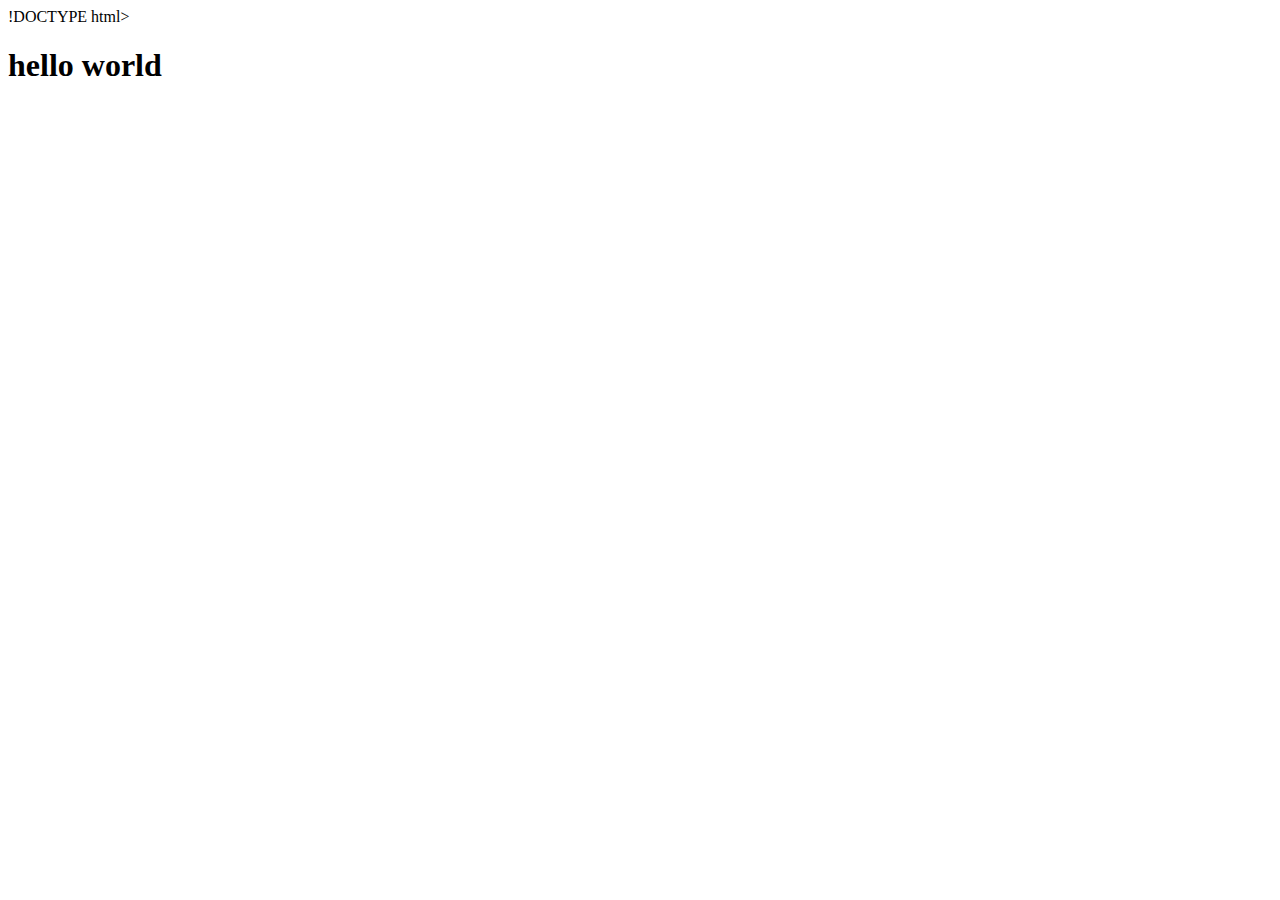
==== index.html @ 91866aac "Create index.html" ====
!DOCTYPE html>
<html lang="en">
<head>
    <meta charset="UTF-8">
    <meta name="viewport" content="width=device-width, initial-scale=1.0">
    <title>Document</title>
</head>
<body>
    <h1>hello world</h1>
</body>
</html>
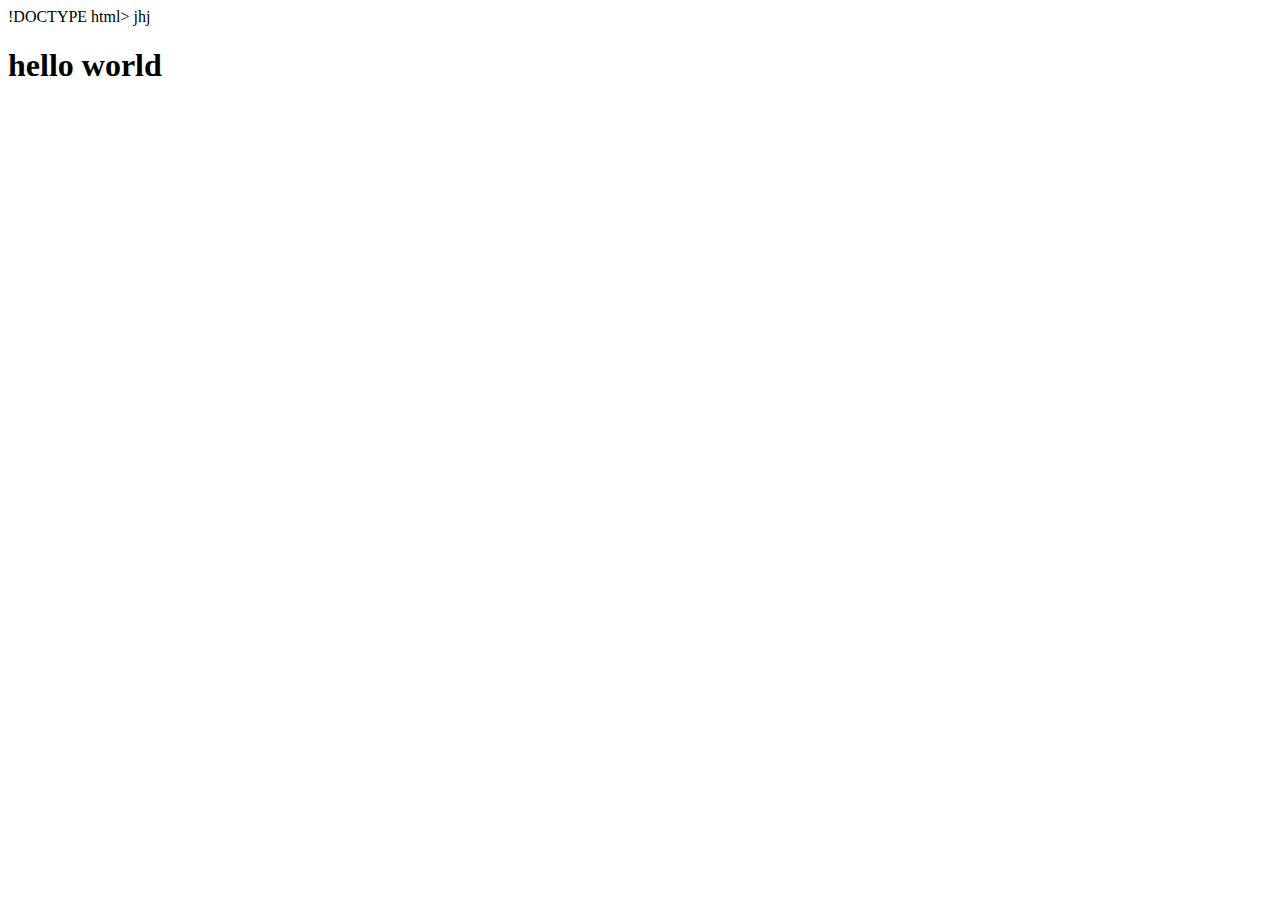
==== commit 1856c084: "ghgh" ====
--- a/index.html
+++ b/index.html
@@ -6,6 +6,7 @@
     <title>Document</title>
 </head>
 <body>
+    jhj
     <h1>hello world</h1>
 </body>
 </html>
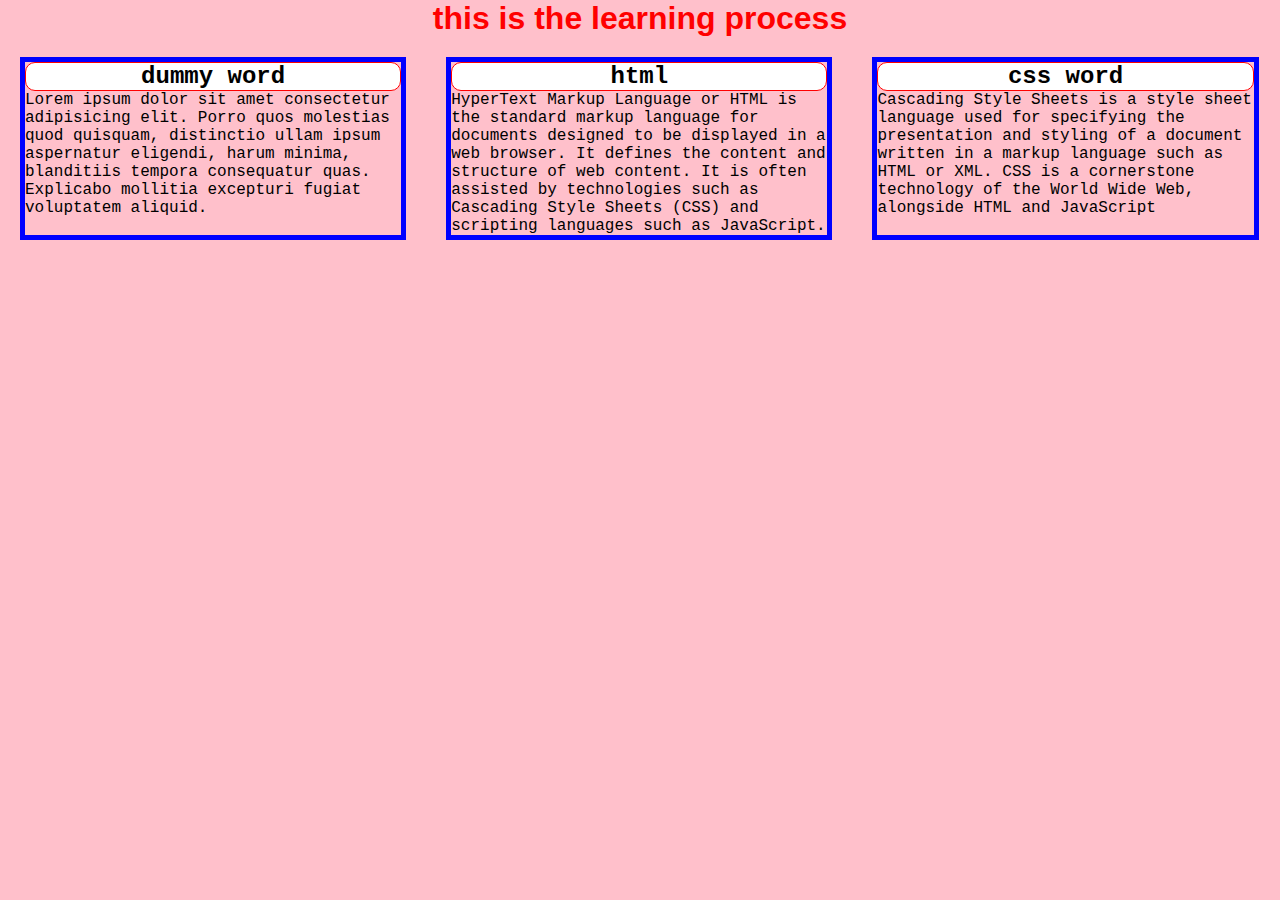
==== commit 789b9f10: "gd" ====
--- a/index.html
+++ b/index.html
@@ -1,12 +1,21 @@
-!DOCTYPE html>
+<!DOCTYPE html>
 <html lang="en">
 <head>
     <meta charset="UTF-8">
     <meta name="viewport" content="width=device-width, initial-scale=1.0">
-    <title>Document</title>
+    <title>john-hopkins</title>
+    <link rel="stylesheet" href="/static/css.css">
 </head>
 <body>
-    jhj
-    <h1>hello world</h1>
+    <h1>this is the learning process </h1>
+
+    <div class="container">
+        <div class="row">
+            <div class="col1"><h2>dummy word</h2>Lorem ipsum dolor sit amet consectetur adipisicing elit. Porro quos molestias quod quisquam, distinctio ullam ipsum aspernatur eligendi, harum minima, blanditiis tempora consequatur quas. Explicabo mollitia excepturi fugiat voluptatem aliquid.</div>
+            <div class="col1"><h2>html</h2>HyperText Markup Language or HTML is the standard markup language for documents designed to be displayed in a web browser. It defines the content and structure of web content. It is often assisted by technologies such as Cascading Style Sheets (CSS) and scripting languages such as JavaScript.</div>
+            <div class="col1"><h2>css word</h2>Cascading Style Sheets is a style sheet language used for specifying the presentation and styling of a document written in a markup language such as HTML or XML. CSS is a cornerstone technology of the World Wide Web, alongside HTML and JavaScript</div>     
+           
+        </div>
+    </div>
 </body>
-</html>
+</html>--- a/static/css.css
+++ b/static/css.css
@@ -0,0 +1,66 @@
+h1 {
+
+
+    color: red ;
+    text-align: center;
+}
+*{
+    margin: 0px;
+    padding: 0px;
+    box-sizing: border-box;
+}
+
+body {
+
+    background-color: pink;
+    font-family: 'Franklin Gothic Medium', 'Arial Narrow', Arial, sans-serif;
+}
+
+h2 {
+    text-align: center;
+    border: 1px solid red;
+    border-radius: 10px;
+    background-color: white;
+}
+
+.row {
+    display: grid;
+    /* display: flex; */
+    grid-template-columns: 33.3% 33.3% 33.3%;
+    font-family: 'Courier New', Courier, monospace;
+}
+.col1{
+    border: 5px solid blue;
+    margin: 20px;
+    /* flex: 50%; */
+ 
+
+}
+
+@media (min-width:768px) and (max-width:991px) {
+    .row {
+        display: flex;
+        flex-wrap: wrap;
+    }
+    .col1{
+        flex: 1 300px ;
+
+    }
+    h2 {
+        background-color: aqua;
+    }
+
+}
+
+
+@media (max-width:767px) {
+    .row{
+        display: grid;      
+        grid-template-columns: 100%;
+
+    }
+    h2 {
+        background-color: red;
+    }
+}
+
